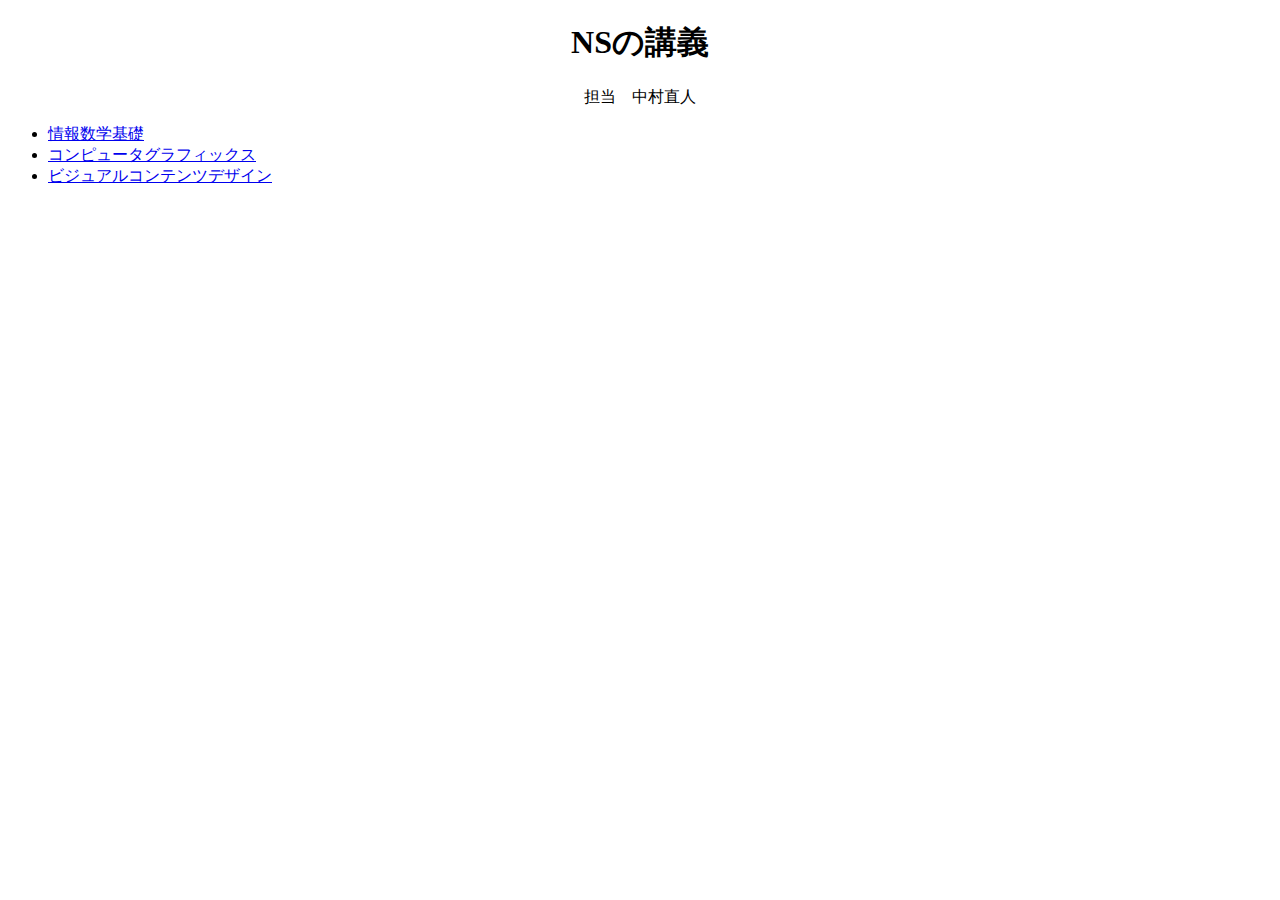
==== VisualContent/1/index.html @ 04ae28df "update" ====
<!DOCTYPE html>
<html lang="ja">
<head>
    <meta charset="UTF-8">
    <meta name="viewport" content="width=device-width, initial-scale=1.0">
    <title>NSの講義</title>
    <link href="assets/css/style.css" rel="stylesheet">
</head>
<body>
    <h1 class="center">NSの講義</h1>
    <div class="center">担当　中村直人</div>
    <ul>
        <li><a href="im/">情報数学基礎</a></li>
        <li><a href="cg/">コンピュータグラフィックス</a></li>
        <li><a href="vc/">ビジュアルコンテンツデザイン</a></li>
    </ul>
</body>
</html>
---- VisualContent/1/assets/css/style.css ----
.center{
    text-align: center;
}

.img-small{
    width: 200px;
}
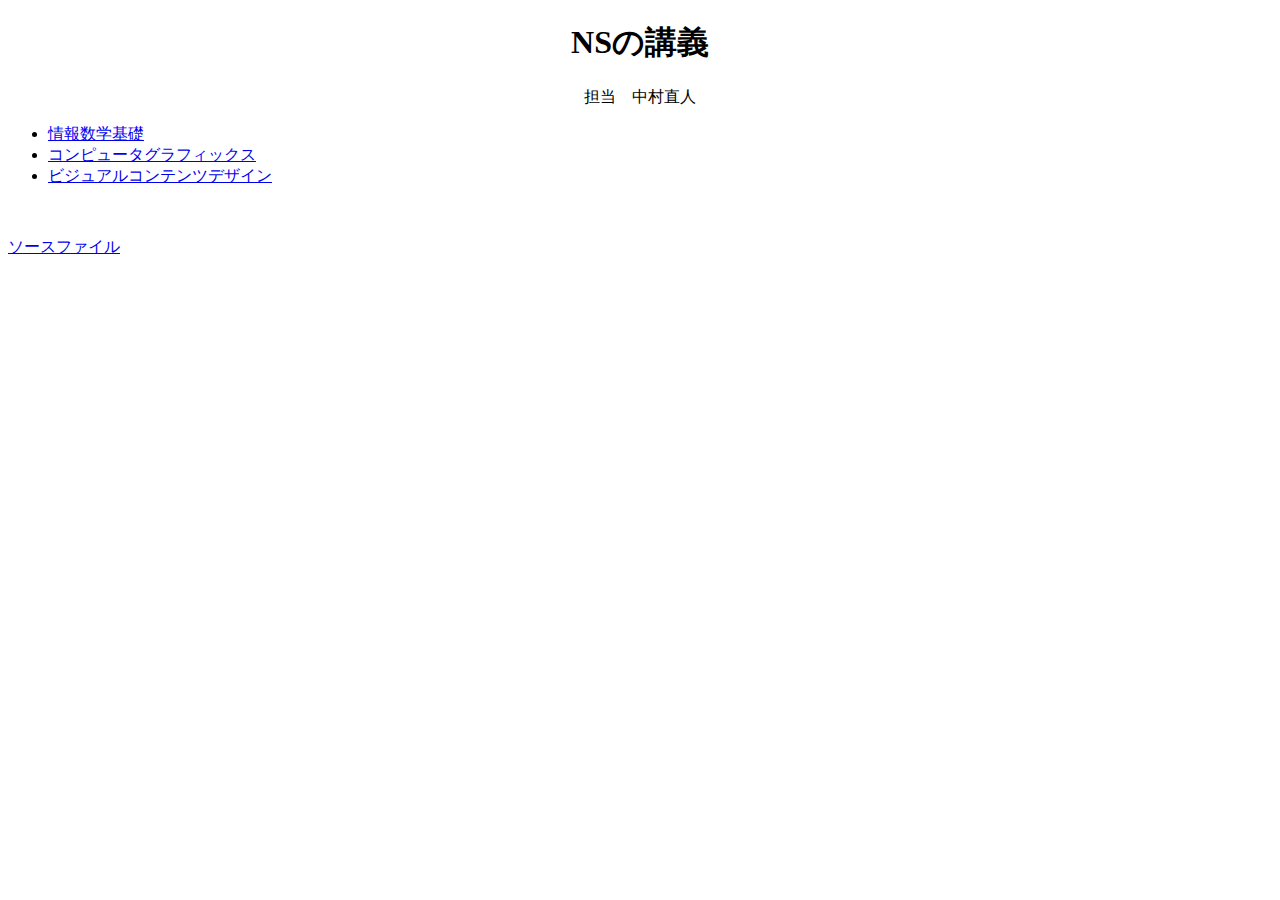
==== commit 26ee1763: "add src" ====
--- a/VisualContent/1/index.html
+++ b/VisualContent/1/index.html
@@ -14,5 +14,7 @@
         <li><a href="cg/">コンピュータグラフィックス</a></li>
         <li><a href="vc/">ビジュアルコンテンツデザイン</a></li>
     </ul>
+    <br>
+    <p><a href="https://github.com/Yukikazari/univ-tasks/tree/main/VisualContent/1">ソースファイル</a></p>
 </body>
 </html>